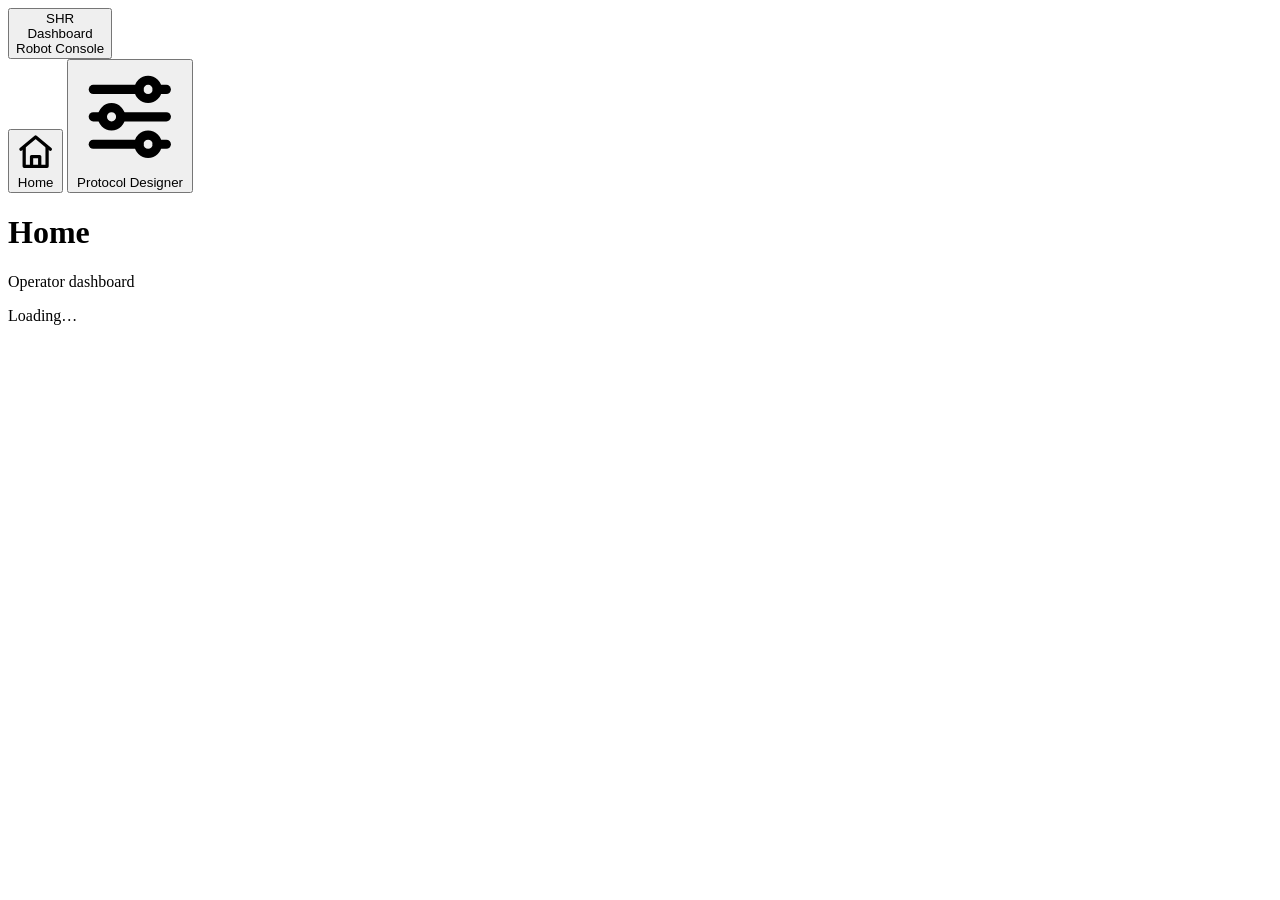
==== shr_dashboard/shr_dashboard/static/index.html @ 56c1b4a9 "feat(dashboard-ui): add protocol designer with responsive editor and collapsible nav Implement the P" ====
<!doctype html>
<html lang="en">
<head>
  <meta charset="utf-8" />
  <meta name="viewport" content="width=device-width, initial-scale=1" />
  <title>SHR Dashboard</title>
  <link rel="stylesheet" href="/static/styles.css" />
</head>
<body>
  <div id="app" class="app-shell">
    <aside class="sidebar">
      <button class="brand" id="sidebarToggle" type="button" title="Collapse/expand navigation">
        <div class="brand-mark">SHR</div>
        <div class="brand-copy">
          <div class="brand-title">Dashboard</div>
          <div class="brand-subtitle">Robot Console</div>
        </div>
      </button>
      <nav class="nav-list" aria-label="Main">
        <button class="nav-item" data-route="home" title="Home">
          <span class="nav-icon" aria-hidden="true">
            <svg viewBox="0 0 24 24" fill="none" stroke="currentColor" stroke-width="2" stroke-linecap="round" stroke-linejoin="round">
              <path d="M3 10.5 12 3l9 7.5" />
              <path d="M5 9.5V21h14V9.5" />
              <path d="M9.5 21v-6h5v6" />
            </svg>
          </span>
          <span class="nav-text">Home</span>
        </button>
        <button class="nav-item" data-route="protocol-designer" title="Protocol Designer">
          <span class="nav-icon" aria-hidden="true">
            <svg viewBox="0 0 24 24" fill="none" stroke="currentColor" stroke-width="2" stroke-linecap="round" stroke-linejoin="round">
              <path d="M4 6h10" />
              <path d="M18 6h2" />
              <circle cx="16" cy="6" r="2" />
              <path d="M4 12h2" />
              <path d="M10 12h10" />
              <circle cx="8" cy="12" r="2" />
              <path d="M4 18h10" />
              <path d="M18 18h2" />
              <circle cx="16" cy="18" r="2" />
            </svg>
          </span>
          <span class="nav-text">Protocol Designer</span>
        </button>
      </nav>
      <div class="sidebar-footer">
        <div id="yamlPathLabel" class="muted small"></div>
      </div>
    </aside>

    <main class="main-panel">
      <header class="topbar">
        <div>
          <h1 id="pageTitle">Home</h1>
          <p id="pageSubtitle" class="muted">Operator dashboard</p>
        </div>
        <div class="topbar-actions">
          <span id="statusChip" class="chip">Loading…</span>
        </div>
      </header>

      <section id="flashBar" class="flash hidden"></section>
      <section id="routeView" class="route-view"></section>
    </main>
  </div>

  <script src="/static/app.js"></script>
</body>
</html>
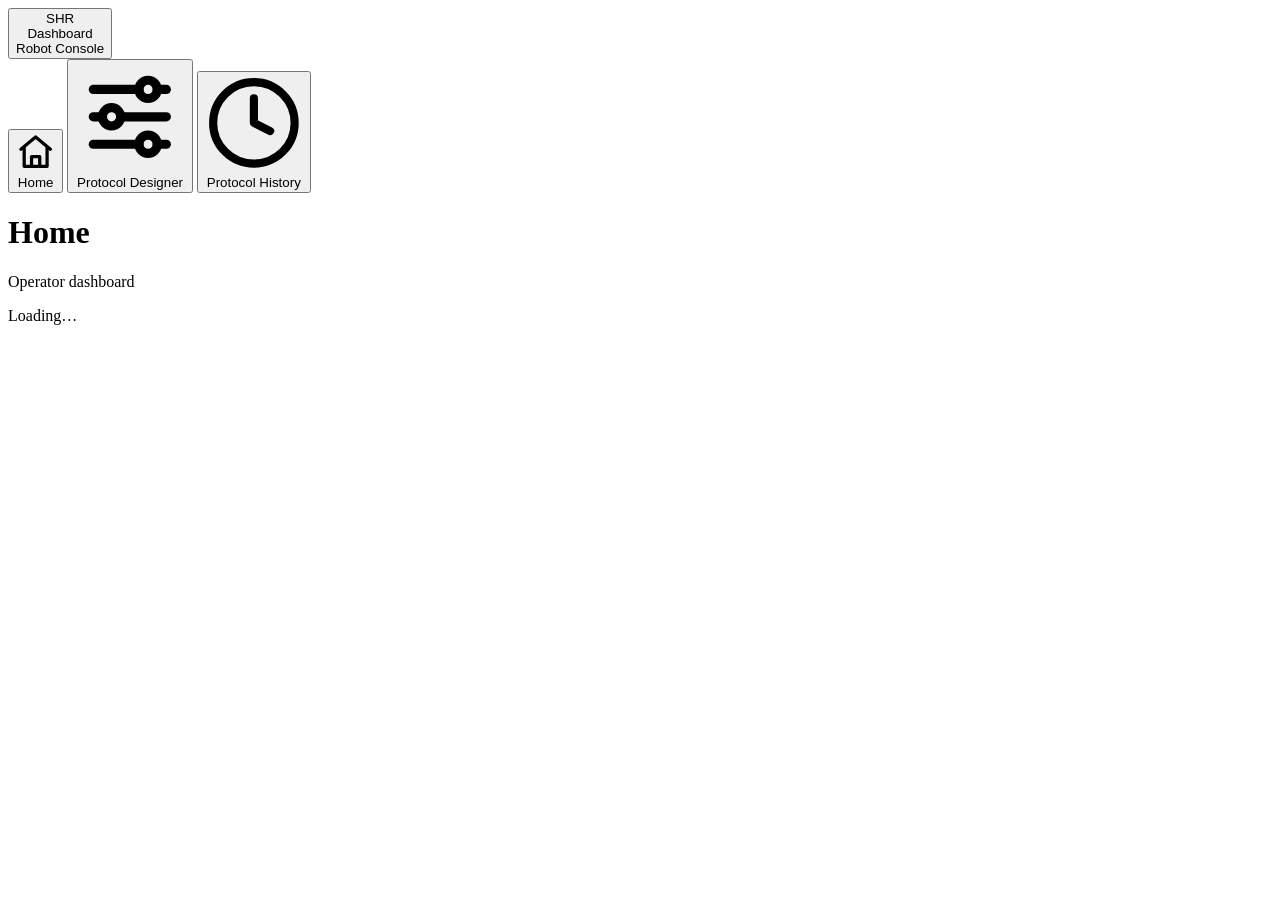
==== commit 56e297c0: "feat(dashboard): show compact protocol history per session Switch history endpoints/stream to compac" ====
--- a/shr_dashboard/shr_dashboard/static/index.html
+++ b/shr_dashboard/shr_dashboard/static/index.html
@@ -43,6 +43,15 @@
           </span>
           <span class="nav-text">Protocol Designer</span>
         </button>
+        <button class="nav-item" data-route="protocol-history" title="Protocol History">
+          <span class="nav-icon" aria-hidden="true">
+            <svg viewBox="0 0 24 24" fill="none" stroke="currentColor" stroke-width="2" stroke-linecap="round" stroke-linejoin="round">
+              <circle cx="12" cy="12" r="10" />
+              <polyline points="12 6 12 12 16 14" />
+            </svg>
+          </span>
+          <span class="nav-text">Protocol History</span>
+        </button>
       </nav>
       <div class="sidebar-footer">
         <div id="yamlPathLabel" class="muted small"></div>
